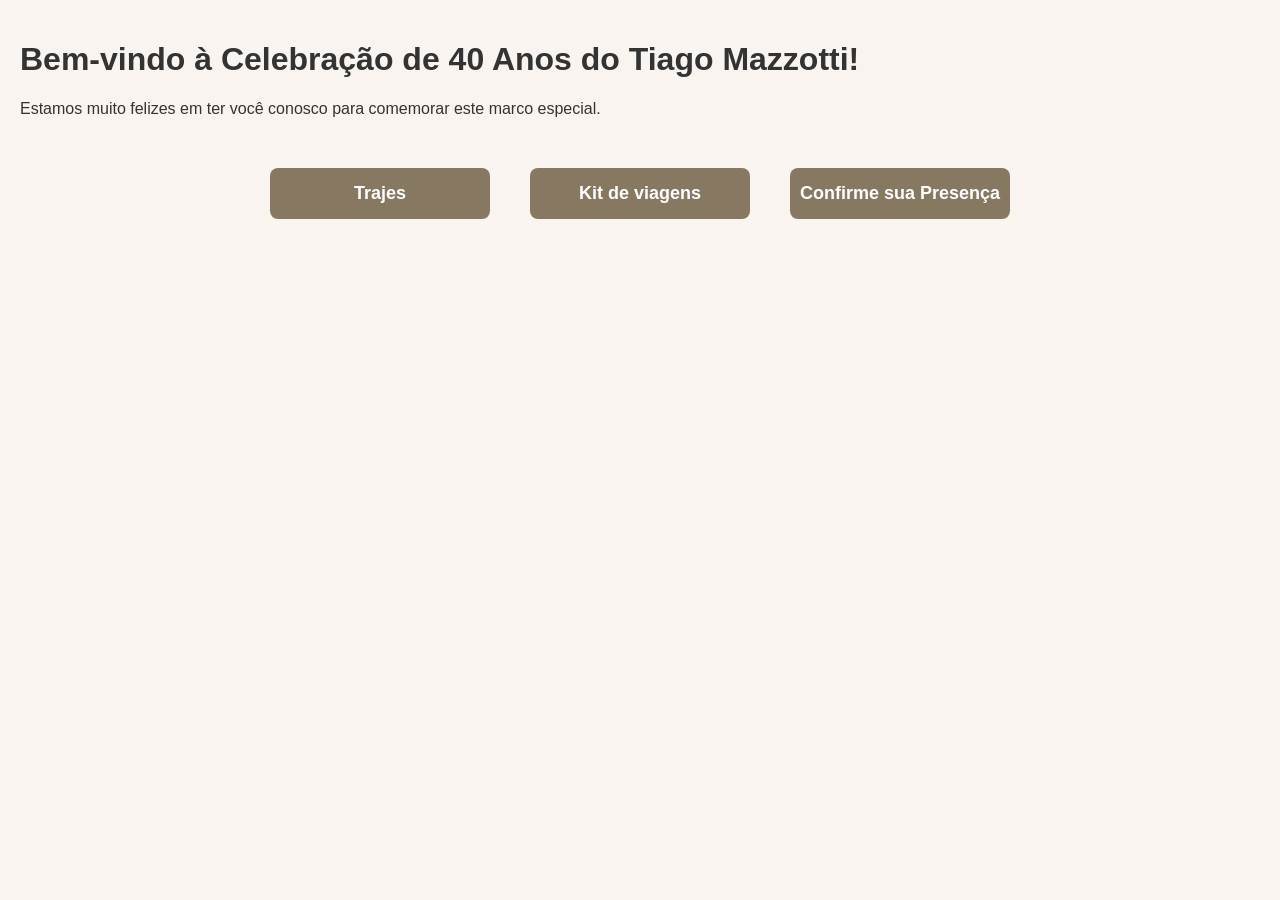
==== pt-br/DescriçãoFesta.html @ 6925e6b7 "primeira fase" ====
<!DOCTYPE html>
<html lang="pt-br">
<head>
    <meta charset="UTF-8">
    <title>Aniversario do Tiago</title>
    <link rel="stylesheet" href="DescriçãoFesta.css">
    <link rel="icon" type="image/jpg" href="images/LogoTiago40th.jpg">
    
</head>
<body>

    <div class="cabecalho">
        <h1>Bem-vindo à Celebração de 40 Anos do Tiago Mazzotti!</h1>
        <p>Estamos muito felizes em ter você conosco para comemorar este marco especial.</p> 
    </div>
    <div class="menu-container">

    <div class="menu-item">
        <div class="menu-title">Trajes</div>
        <div class="menu-info">
            <p>Saiba mais sobre os trajes recomendados para o evento.</p>
            <a href="trajes.html" class="menu-btn">Ver página</a>
        </div>
    </div>

    <div class="menu-item">
        <div class="menu-title">Kit de viagens</div>
        <div class="menu-info">
            <p>Informações úteis sobre hospedagem e transporte.</p>
            <a href="kit.html" class="menu-btn">Ver página</a>
        </div>
    </div>

    <div class="menu-item">
        <div class="menu-title">Confirme sua Presença</div>
        <div class="menu-info">
            <p>Confirme sua presença no evento de forma rápida.</p>
            <a href="RSVP.html" class="menu-btn">Confirmar</a>
        </div>
    </div>

</div>

</body>
</html>
---- pt-br/DescriçãoFesta.css ----
body {
    font-family: 'Segoe UI', Tahoma, Geneva, Verdana, sans-serif;
    background-color: #f9f4ef;
    color: #333;
    margin: 0;
    padding: 20px;
}
/* Container das 3 divs */
.menu-container {
    display: flex;
    justify-content: center;
    gap: 40px;
    margin-top: 50px;
}

/* Cada item */
.menu-item {
    position: relative;
    width: 220px;
}

/* Barra com o título */
.menu-title {
    background-color: #877961; /* mesmo marrom dos botões */
    color: white;
    font-size: 18px;
    font-weight: bold;
    text-align: center;
    padding: 15px 0;
    border-radius: 8px;
    cursor: pointer;
    transition: background-color 0.2s;
}

/* Hover da barra */
.menu-title:hover {
    background-color: #6e604d;
}

/* Janelinha escondida */
.menu-info {
    position: absolute;
    top: 100%; /* aparece logo abaixo da barra */
    left: 0;
    width: 100%;
    background-color: white;
    border-radius: 8px;
    box-shadow: 0 4px 10px rgba(0,0,0,0.1);
    padding: 15px;
    margin-top: 8px;
    opacity: 0;
    transform: translateY(-10px);
    pointer-events: none;
    transition: all 0.3s ease;
    text-align: center;
}

/* Texto da janelinha */
.menu-info p {
    font-size: 14px;
    color: #444;
    margin-bottom: 10px;
}

/* Botão da janelinha */
.menu-btn {
    display: inline-block;
    padding: 8px 15px;
    background-color: #877961;
    color: white;
    border-radius: 6px;
    font-size: 14px;
    text-decoration: none;
    transition: background-color 0.2s;
}

.menu-btn:hover {
    background-color: #6e604d;
}

/* Mostrar janelinha quando passar o mouse */
.menu-item:hover .menu-info {
    opacity: 1;
    transform: translateY(0);
    pointer-events: auto;
}
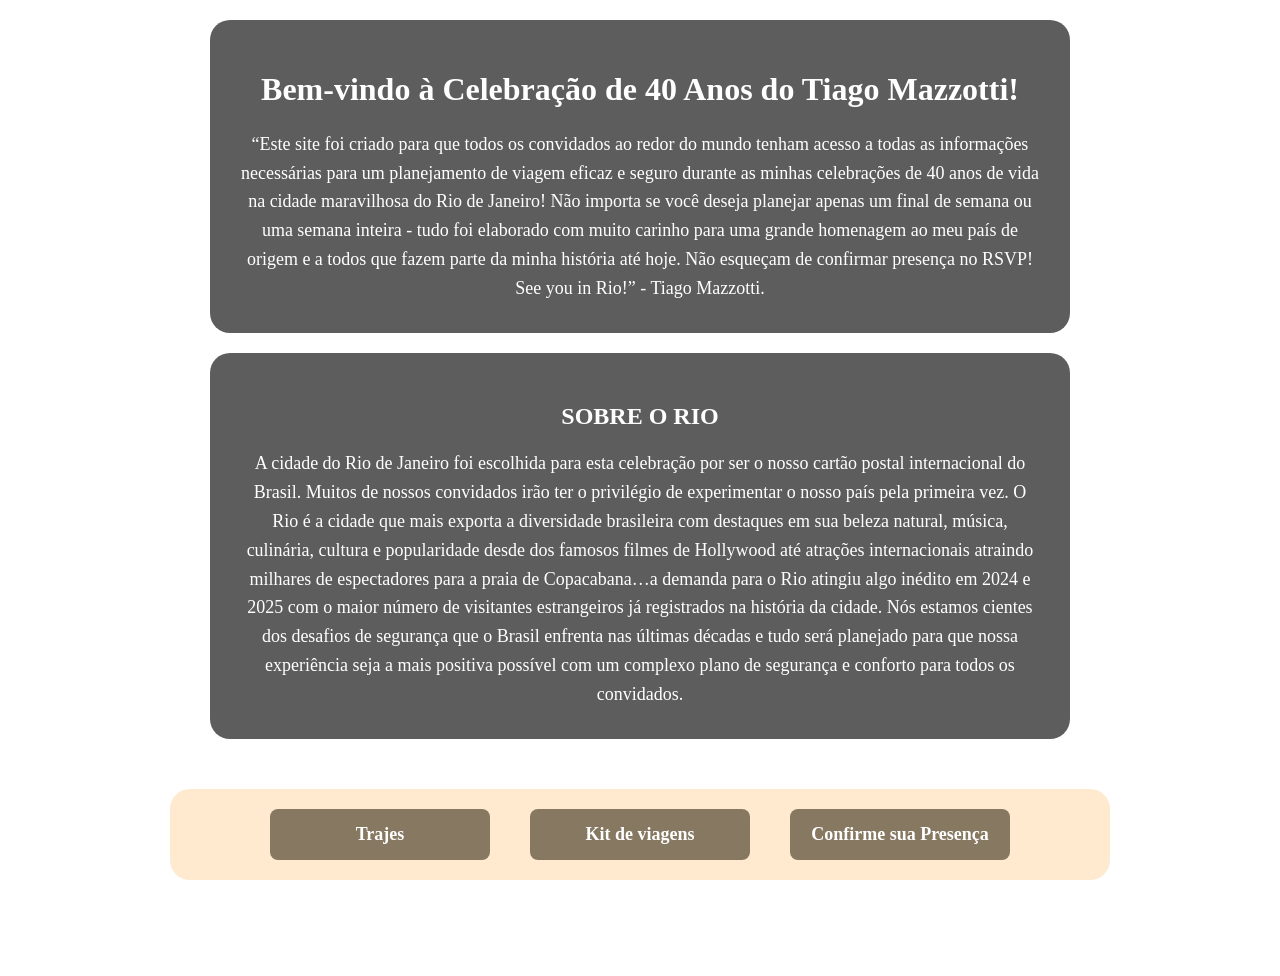
==== commit 3e13183f: "atualização estilo" ====
--- a/pt-br/DescriçãoFesta.html
+++ b/pt-br/DescriçãoFesta.html
@@ -4,16 +4,30 @@
     <meta charset="UTF-8">
     <title>Aniversario do Tiago</title>
     <link rel="stylesheet" href="DescriçãoFesta.css">
-    <link rel="icon" type="image/jpg" href="images/LogoTiago40th.jpg">
+    <link rel="icon" type="image/jpg" href="./Imagens/LogoTiago40th.jpg">
     
 </head>
 <body>
 
     <div class="cabecalho">
         <h1>Bem-vindo à Celebração de 40 Anos do Tiago Mazzotti!</h1>
-        <p>Estamos muito felizes em ter você conosco para comemorar este marco especial.</p> 
+        <p>“Este site foi criado para que todos os convidados ao redor do mundo tenham acesso a todas as informações necessárias para um planejamento de viagem
+             eficaz e seguro durante as minhas celebrações de 40 anos de vida na cidade maravilhosa do Rio de Janeiro! Não importa se você deseja planejar apenas
+              um final de semana ou uma semana inteira - tudo foi elaborado com muito carinho para uma grande homenagem ao meu país de origem e a todos que fazem 
+              parte da minha história até hoje. Não esqueçam de confirmar presença no RSVP! See you in Rio!” - Tiago Mazzotti. 
+</p> 
     </div>
-    <div class="menu-container">
+    <div class="SobreRio">
+        <h2>SOBRE O RIO </h2>
+        <p>A cidade do Rio de Janeiro foi escolhida para esta celebração por ser o nosso cartão postal internacional do Brasil.
+             Muitos de nossos convidados irão ter o privilégio de experimentar o nosso país pela primeira vez. 
+             O Rio é a cidade que mais exporta a diversidade brasileira com destaques em sua beleza natural, música, culinária, 
+             cultura e popularidade desde dos famosos filmes de Hollywood até atrações internacionais atraindo milhares de espectadores 
+             para a praia de Copacabana…a demanda para o Rio atingiu algo inédito em 2024 e 2025 com o maior número de visitantes estrangeiros 
+             já registrados na história da cidade. Nós estamos cientes dos desafios de segurança que o Brasil enfrenta nas últimas décadas e tudo 
+             será planejado para que nossa experiência seja a mais positiva possível com um complexo plano de segurança e conforto para todos os convidados.</p>
+    </div>
+        <div class="menu-container">
 
     <div class="menu-item">
         <div class="menu-title">Trajes</div>
--- a/pt-br/DescriçãoFesta.css
+++ b/pt-br/DescriçãoFesta.css
@@ -1,16 +1,58 @@
 body {
-    font-family: 'Segoe UI', Tahoma, Geneva, Verdana, sans-serif;
-    background-color: #f9f4ef;
-    color: #333;
-    margin: 0;
-    padding: 20px;
+    height: 100vh;
+    background: url("./Imagens/FundoDescricao.png") no-repeat center center fixed;
+    background-size: cover; /* garante que a imagem cubra toda a tela */
+    align-items: center;
 }
+.cabecalho {
+    text-align: center;
+    margin: 20px auto; /* centraliza horizontalmente */
+    background-color: #000000a2;
+    padding: 30px;
+    border-radius: 20px;
+    display: block; /* ocupa linha inteira */
+    color: white;
+    max-width: 800px; /* limita a largura do bloco */
+}
+
+.cabecalho p {
+    text-align: center;
+    max-width: 800px; /* limita a largura do texto */
+    margin: 0 auto; /* centraliza o texto */
+    font-size: 18px; /* aumenta o tamanho da fonte */
+    line-height: 1.6; /* melhora a legibilidade */
+}  
+
+.SobreRio {
+    text-align: center;
+    margin: 20px auto; /* centraliza horizontalmente */
+    background-color: #000000a2;
+    padding: 30px;
+    border-radius: 20px;
+    display: block; /* ocupa linha inteira */
+    color: white;
+    max-width: 800px; /* limita a largura do bloco */
+}
+
+.SobreRio p {
+    text-align: center;
+    max-width: 800px; /* limita a largura do texto */
+    margin: 0 auto; /* centraliza o texto */
+    font-size: 18px; /* aumenta o tamanho da fonte */
+    line-height: 1.6; /* melhora a legibilidade */
+}  
 /* Container das 3 divs */
 .menu-container {
     display: flex;
     justify-content: center;
     gap: 40px;
     margin-top: 50px;
+    background-color: rgba(255, 228, 196, 0.808);
+    padding: 20px;
+    border-radius: 20px;
+    max-width: 900px;
+    margin-left: auto;
+    margin-right: auto;
 }
 
 /* Cada item */
